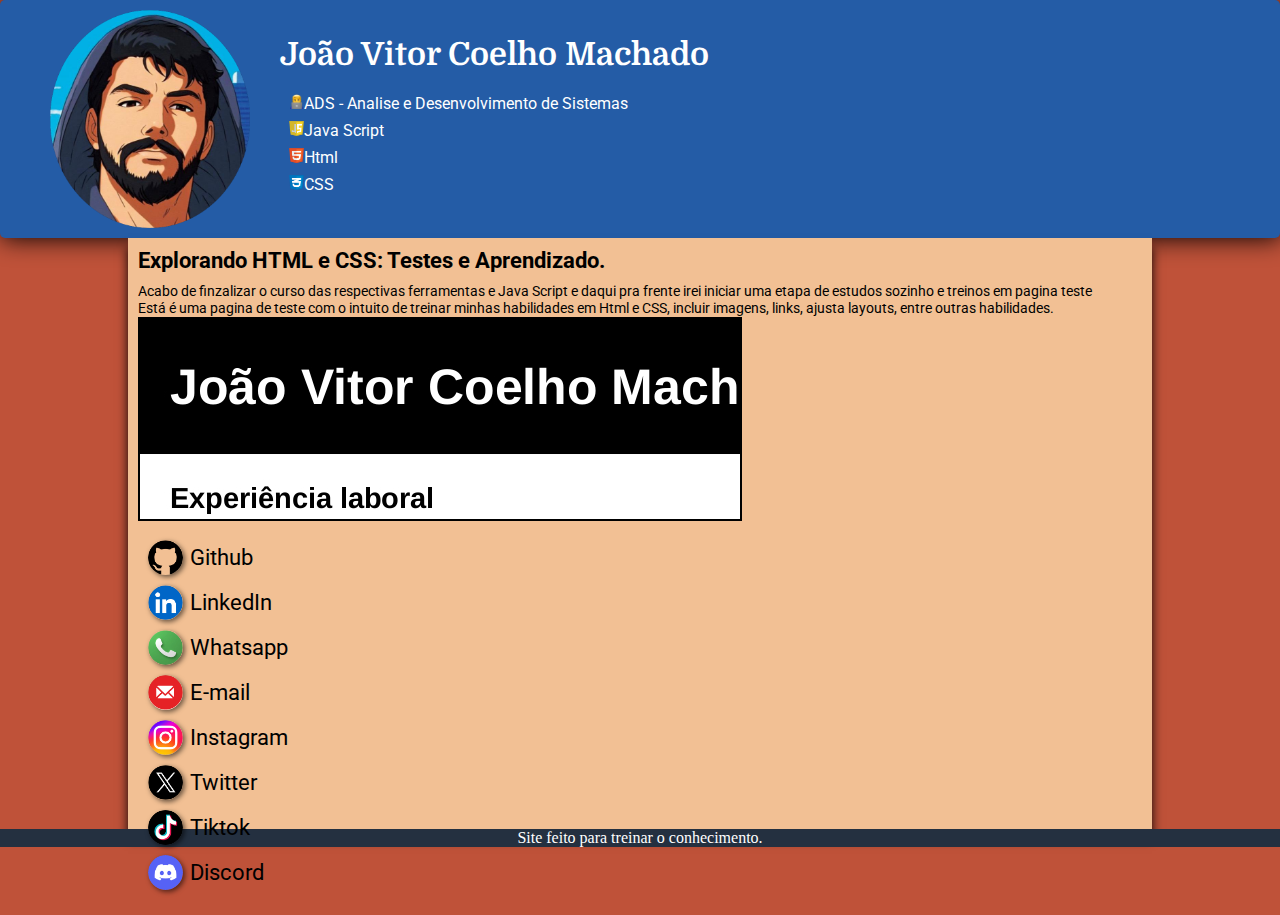
==== index.html @ bdfb5a2c "mmm" ====
<!DOCTYPE html>
<html lang="pt-br">
<head>
    <meta charset="UTF-8">
    <meta name="viewport" content="width=device-width, initial-scale=1.0">
    <link rel="stylesheet" href="site.css">
    <link rel="shortcut icon" href="imagem/fav.png" type="image/x-icon">
    <title>Minhas Redes</title>
</head>
<body>
 <header>
    <img src="imagem/fav.png" alt="eu" width="200px">
    <div>
        <h1>João Vitor Coelho Machado</h1>
        <p><img id="iconeh" src="imagem/computador.png" alt="computador">ADS - Analise e Desenvolvimento de Sistemas</p>
        <p><img id="iconeh" src="imagem/JS.png" alt="JS">Java Script</p>
        <p><img id="iconeh" src="imagem/Html.png" alt="Html">Html</p>
        <p><img id="iconeh" src="imagem/CSS.png" alt="CSS">CSS</p>
    </div>
 </header>  
<section>
    <div id="conteudo">
        <h2>Explorando HTML e CSS: Testes e Aprendizado.</h2>
        <p>Acabo de finzalizar o curso das respectivas ferramentas e Java Script e daqui pra frente irei iniciar uma etapa de estudos sozinho e treinos em pagina teste</p>
        <p>Está é uma pagina de teste com o intuito de treinar minhas habilidades em Html e CSS, incluir imagens, links, ajusta layouts, entre outras habilidades.</p>
        <div id="ifra"><iframe src="curriculo.html"></iframe></div>
            <div id="redes">
                <p><img id="icone" src="imagem/github.png" alt="Github"><a href="https://github.com/Torrvi" target="_blank">Github</a></p>
                <p><img id="icone" src="imagem/linkedin.png" alt="LinkedIn"><a href="https://www.linkedin.com/in/jo%C3%A3o-vitor-coelho-machado/" target="_blank">LinkedIn</a></p>
                <p><img id="icone" src="imagem/whatsapp.png" alt="Whatsapp"><a href="https://wa.me/5548984076372" target="_blank">Whatsapp</a></p>
                <p><img id="icone" src="imagem/email.png" alt="E-mail"><a href="mailto:coelhozz24@gmail.com" target="_blank">E-mail</a></p>
                <p><img id="icone" src="imagem/instagram.png" alt="Instagram"><a href="https://www.instagram.com/o.coellho?igsh=MWg4NnlsOHc4czllMw%3D%3D&utm_source=qr " target="_blank">Instagram</a></p>
                <p><img id="icone" src="imagem/x.png" alt="Twitter"><a href="https://x.com/joao_coe1ho?s=21&t=JgBa8kCHPmERXPqKQo7Q4g" target="_blank">Twitter</a></p>
                <p><img id="icone" src="imagem/tiktok.png" alt="Tiktok"><a href="https://www.tiktok.com/@coelho_personal?_t=ZM-8u7xYn1mN0w&_r=1" target="_blank">Tiktok</a></p>
                <p><img id="icone" src="imagem/discord.png" alt="Discord"><a href="https://discord.com/" target="_blank">Discord</a></p>
            </div>
    </div>
 </section> 
 <footer>
<p>Site feito para treinar o conhecimento.</p>
 </footer>
</body>
</html>
---- site.css ----
@import url('https://fonts.googleapis.com/css2?family=Domine:wght@400..700&display=swap');
@import url('https://fonts.googleapis.com/css2?family=Roboto:ital,wght@0,100..900;1,100..900&display=swap');

:root{
    --cor1: #245CA6;
    --cor2: #243040;
    --cor3: #04B2D9;
    --cor4: #F2C094;
    --cor5: #BF5239;

    --font1: 'Domine', 'cursive';
    --font2: 'Roboto', 'cursive';
}


*{
    padding: 0px;
    margin: 0px;
}
body{
    background-color: var(--cor5);
    height: 100vh;
}
h1{
    font-family: var(--font1);
    padding-bottom: 13px;
}
h2{
    padding-bottom: 10px;
}
header{
    background-color: var(--cor1);
    display:flex;
    justify-content: left;
    align-items: center;
    color: white;
    box-shadow: 1px 1px 25px rgba(0, 0, 0, 0.952);
    border-radius: 5px;
}
header p{
    font-family: var(--font2);
    padding-left: 9px;
    margin: 8px 0px;
}
img#iconeh{
    margin: 0px;
    padding: 0px;
    width: 15px;
    height: 15px;
}
img#icone{
    padding: 0px;
    width: 35px;
    height: 35px;
    margin: 2px 4px;
    border-radius: 50%;
    margin: 5px 0px;
    box-shadow: 2px 2px 5px rgba(0, 0, 0, 0.562);
}
section{
    background-color: var(--cor4);
    font-family: var(--font2);
    font-size: 90%;
    width: 80%;
    margin: auto;
    height: 65.7vh;
    box-shadow: 0px 10px 10px rgba(0, 0, 0, 0.952);
}

iframe{
    width: 70vw;
    max-width: 600px;
    height: 200px;
    overflow: scroll;
    border: 2px solid black;
}
div#conteudo{
    padding: 10px;
}
div#redes{
    display: flex;
    flex-direction: column;
    padding: 10px;
    font-size: 150%;
    justify-content: center;
    
}
div#redes > p{
    display: flex;
    align-items: center;    
}
a{
    text-decoration: none;
    color: black;
    margin: 0px 7px;
    
}
img{
    padding: 10px 30px 10px 50px;
}
footer{
    background-color: var(--cor2);
    color: white;
    text-align: center;
}
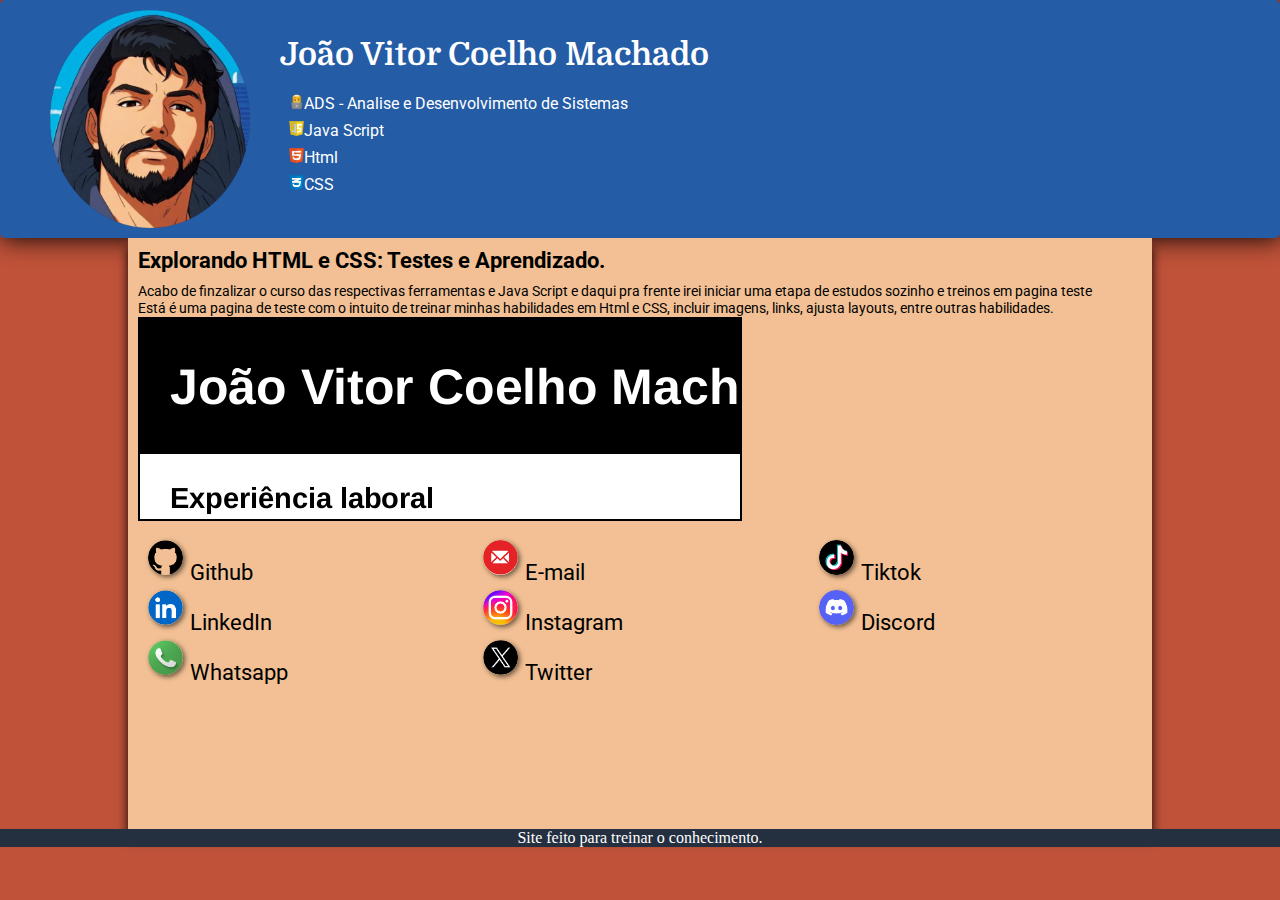
==== commit 718de8c8: ",,," ====
--- a/index.html
+++ b/index.html
@@ -25,14 +25,16 @@
         <p>Está é uma pagina de teste com o intuito de treinar minhas habilidades em Html e CSS, incluir imagens, links, ajusta layouts, entre outras habilidades.</p>
         <div id="ifra"><iframe src="curriculo.html"></iframe></div>
             <div id="redes">
-                <p><img id="icone" src="imagem/github.png" alt="Github"><a href="https://github.com/Torrvi" target="_blank">Github</a></p>
-                <p><img id="icone" src="imagem/linkedin.png" alt="LinkedIn"><a href="https://www.linkedin.com/in/jo%C3%A3o-vitor-coelho-machado/" target="_blank">LinkedIn</a></p>
-                <p><img id="icone" src="imagem/whatsapp.png" alt="Whatsapp"><a href="https://wa.me/5548984076372" target="_blank">Whatsapp</a></p>
-                <p><img id="icone" src="imagem/email.png" alt="E-mail"><a href="mailto:coelhozz24@gmail.com" target="_blank">E-mail</a></p>
-                <p><img id="icone" src="imagem/instagram.png" alt="Instagram"><a href="https://www.instagram.com/o.coellho?igsh=MWg4NnlsOHc4czllMw%3D%3D&utm_source=qr " target="_blank">Instagram</a></p>
-                <p><img id="icone" src="imagem/x.png" alt="Twitter"><a href="https://x.com/joao_coe1ho?s=21&t=JgBa8kCHPmERXPqKQo7Q4g" target="_blank">Twitter</a></p>
-                <p><img id="icone" src="imagem/tiktok.png" alt="Tiktok"><a href="https://www.tiktok.com/@coelho_personal?_t=ZM-8u7xYn1mN0w&_r=1" target="_blank">Tiktok</a></p>
-                <p><img id="icone" src="imagem/discord.png" alt="Discord"><a href="https://discord.com/" target="_blank">Discord</a></p>
+                <ol>
+                <li><p><img id="icone" src="imagem/github.png" alt="Github"><a href="https://github.com/Torrvi" target="_blank">Github</a></p></li>
+                <li><p><img id="icone" src="imagem/linkedin.png" alt="LinkedIn"><a href="https://www.linkedin.com/in/jo%C3%A3o-vitor-coelho-machado/" target="_blank">LinkedIn</a></p>
+                <li><p><img id="icone" src="imagem/whatsapp.png" alt="Whatsapp"><a href="https://wa.me/5548984076372" target="_blank">Whatsapp</a></p></li>
+                <li><p><img id="icone" src="imagem/email.png" alt="E-mail"><a href="mailto:coelhozz24@gmail.com" target="_blank">E-mail</a></p></li>
+                <li><p><img id="icone" src="imagem/instagram.png" alt="Instagram"><a href="https://www.instagram.com/o.coellho?igsh=MWg4NnlsOHc4czllMw%3D%3D&utm_source=qr " target="_blank">Instagram</a></p></li>
+                <li><p><img id="icone" src="imagem/x.png" alt="Twitter"><a href="https://x.com/joao_coe1ho?s=21&t=JgBa8kCHPmERXPqKQo7Q4g" target="_blank">Twitter</a></p></li>
+                <li><p><img id="icone" src="imagem/tiktok.png" alt="Tiktok"><a href="https://www.tiktok.com/@coelho_personal?_t=ZM-8u7xYn1mN0w&_r=1" target="_blank">Tiktok</a></p></li>
+                <li><p><img id="icone" src="imagem/discord.png" alt="Discord"><a href="https://discord.com/" target="_blank">Discord</a></p></li>
+            </ol>
             </div>
     </div>
  </section> 
--- a/site.css
+++ b/site.css
@@ -95,6 +95,10 @@
     margin: 0px 7px;
     
 }
+ol{
+    columns: 3;
+    list-style: none;
+}
 img{
     padding: 10px 30px 10px 50px;
 }
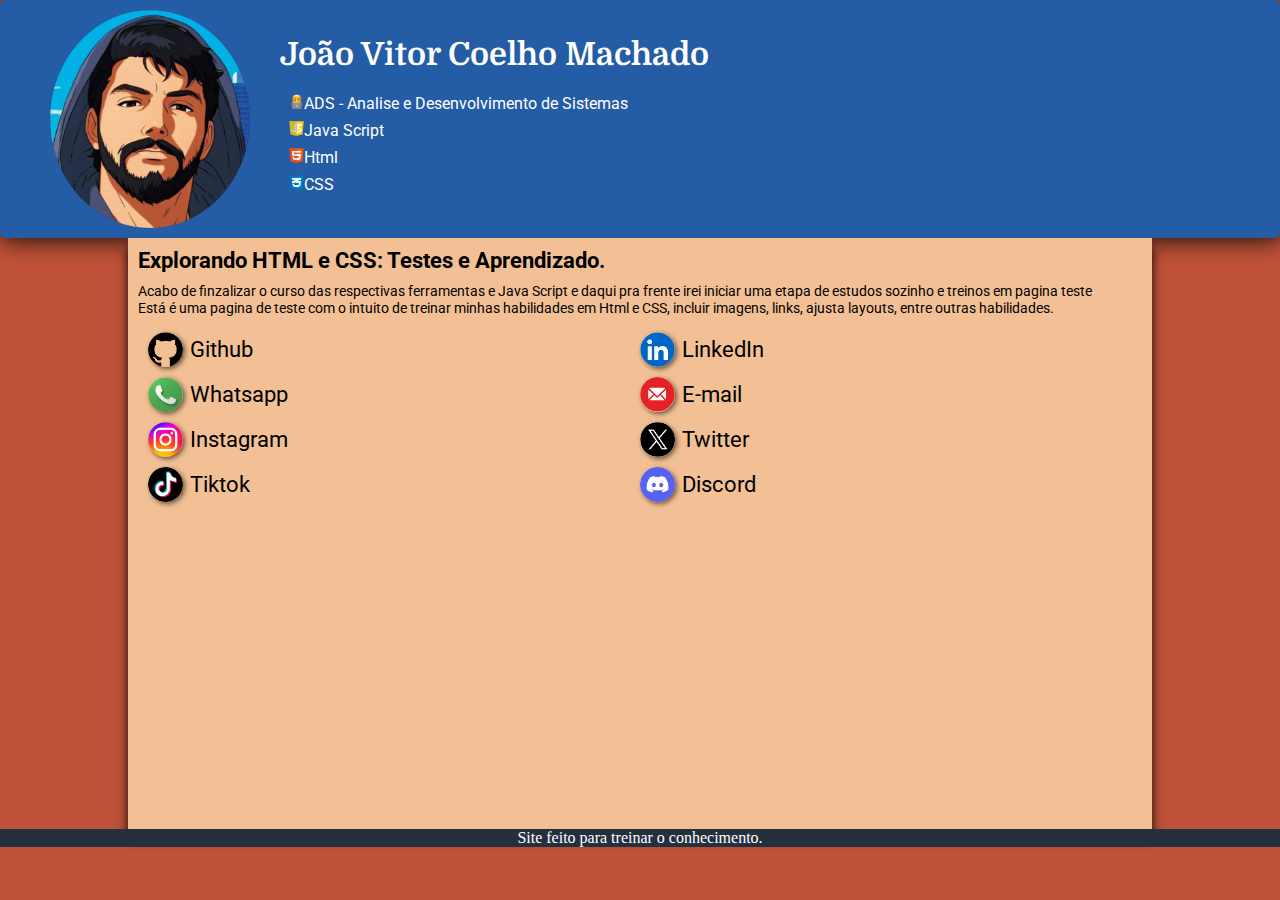
==== commit b1e45a9a: "33" ====
--- a/index.html
+++ b/index.html
@@ -23,18 +23,15 @@
         <h2>Explorando HTML e CSS: Testes e Aprendizado.</h2>
         <p>Acabo de finzalizar o curso das respectivas ferramentas e Java Script e daqui pra frente irei iniciar uma etapa de estudos sozinho e treinos em pagina teste</p>
         <p>Está é uma pagina de teste com o intuito de treinar minhas habilidades em Html e CSS, incluir imagens, links, ajusta layouts, entre outras habilidades.</p>
-        <div id="ifra"><iframe src="curriculo.html"></iframe></div>
-            <div id="redes">
-                <ol>
-                <li><p><img id="icone" src="imagem/github.png" alt="Github"><a href="https://github.com/Torrvi" target="_blank">Github</a></p></li>
-                <li><p><img id="icone" src="imagem/linkedin.png" alt="LinkedIn"><a href="https://www.linkedin.com/in/jo%C3%A3o-vitor-coelho-machado/" target="_blank">LinkedIn</a></p>
-                <li><p><img id="icone" src="imagem/whatsapp.png" alt="Whatsapp"><a href="https://wa.me/5548984076372" target="_blank">Whatsapp</a></p></li>
-                <li><p><img id="icone" src="imagem/email.png" alt="E-mail"><a href="mailto:coelhozz24@gmail.com" target="_blank">E-mail</a></p></li>
-                <li><p><img id="icone" src="imagem/instagram.png" alt="Instagram"><a href="https://www.instagram.com/o.coellho?igsh=MWg4NnlsOHc4czllMw%3D%3D&utm_source=qr " target="_blank">Instagram</a></p></li>
-                <li><p><img id="icone" src="imagem/x.png" alt="Twitter"><a href="https://x.com/joao_coe1ho?s=21&t=JgBa8kCHPmERXPqKQo7Q4g" target="_blank">Twitter</a></p></li>
-                <li><p><img id="icone" src="imagem/tiktok.png" alt="Tiktok"><a href="https://www.tiktok.com/@coelho_personal?_t=ZM-8u7xYn1mN0w&_r=1" target="_blank">Tiktok</a></p></li>
-                <li><p><img id="icone" src="imagem/discord.png" alt="Discord"><a href="https://discord.com/" target="_blank">Discord</a></p></li>
-            </ol>
+        <div id="redes">
+                <p><img id="icone" src="imagem/github.png" alt="Github"><a href="https://github.com/Torrvi" target="_blank">Github</a></p>
+                <p><img id="icone" src="imagem/linkedin.png" alt="LinkedIn"><a href="https://www.linkedin.com/in/jo%C3%A3o-vitor-coelho-machado/" target="_blank">LinkedIn</a></p>
+                <p><img id="icone" src="imagem/whatsapp.png" alt="Whatsapp"><a href="https://wa.me/5548984076372" target="_blank">Whatsapp</a></p>
+                <p><img id="icone" src="imagem/email.png" alt="E-mail"><a href="mailto:coelhozz24@gmail.com" target="_blank">E-mail</a></p>
+                <p><img id="icone" src="imagem/instagram.png" alt="Instagram"><a href="https://www.instagram.com/o.coellho?igsh=MWg4NnlsOHc4czllMw%3D%3D&utm_source=qr " target="_blank">Instagram</a></p>
+                <p><img id="icone" src="imagem/x.png" alt="Twitter"><a href="https://x.com/joao_coe1ho?s=21&t=JgBa8kCHPmERXPqKQo7Q4g" target="_blank">Twitter</a></p>
+                <p><img id="icone" src="imagem/tiktok.png" alt="Tiktok"><a href="https://www.tiktok.com/@coelho_personal?_t=ZM-8u7xYn1mN0w&_r=1" target="_blank">Tiktok</a></p>
+                <p><img id="icone" src="imagem/discord.png" alt="Discord"><a href="https://discord.com/" target="_blank">Discord</a></p>
             </div>
     </div>
  </section> 
--- a/site.css
+++ b/site.css
@@ -66,28 +66,20 @@
     height: 65.7vh;
     box-shadow: 0px 10px 10px rgba(0, 0, 0, 0.952);
 }
-
-iframe{
-    width: 70vw;
-    max-width: 600px;
-    height: 200px;
-    overflow: scroll;
-    border: 2px solid black;
-}
 div#conteudo{
     padding: 10px;
 }
 div#redes{
-    display: flex;
-    flex-direction: column;
+    display: grid;
+    grid-template-columns: repeat(2, 1fr);
     padding: 10px;
     font-size: 150%;
     justify-content: center;
     
 }
 div#redes > p{
-    display: flex;
-    align-items: center;    
+    display: flex;    
+    align-items: center;
 }
 a{
     text-decoration: none;
@@ -95,9 +87,10 @@
     margin: 0px 7px;
     
 }
-ol{
-    columns: 3;
-    list-style: none;
+a:hover{
+    text-decoration: underline;
+    color: #245CA6;
+    
 }
 img{
     padding: 10px 30px 10px 50px;
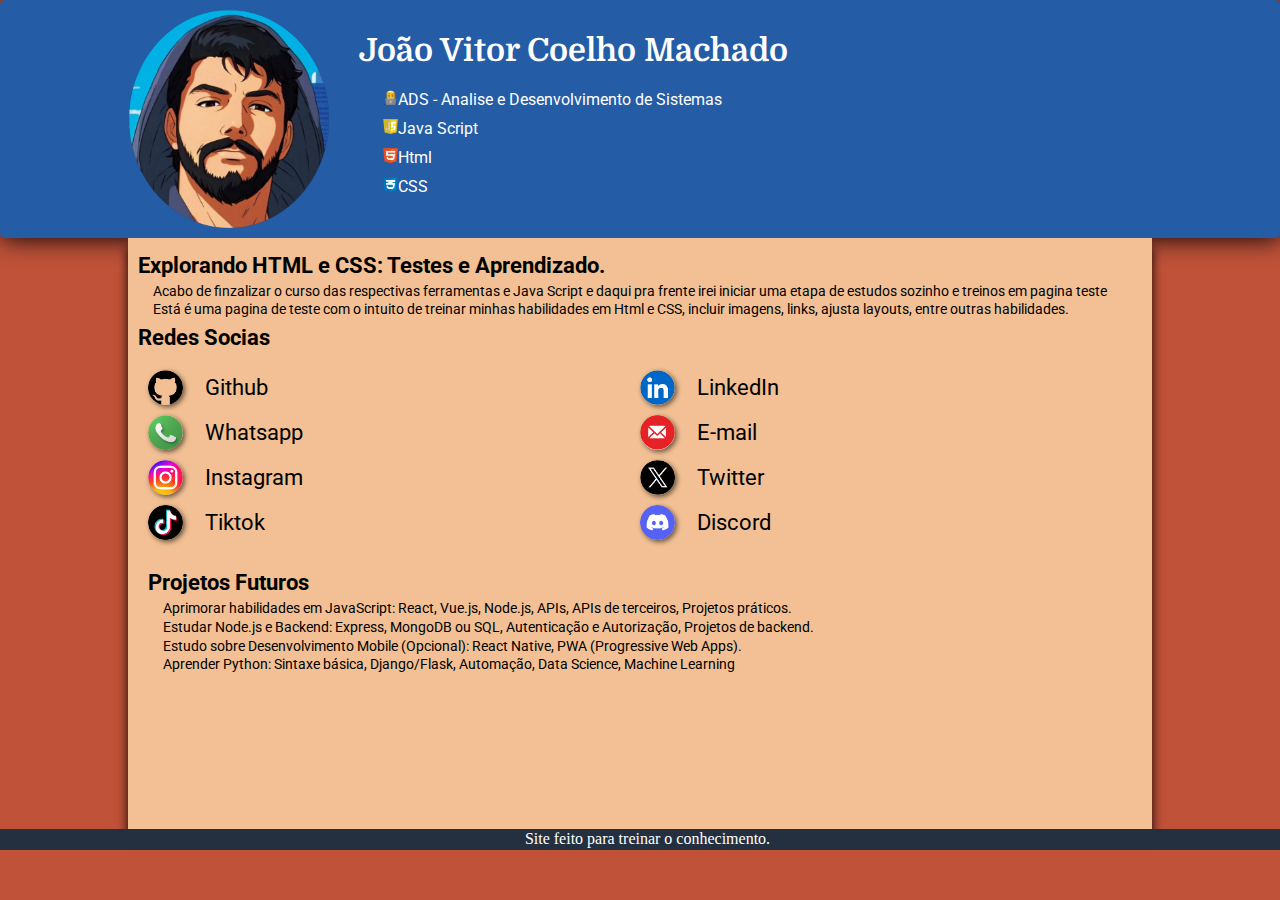
==== commit db212018: "aa" ====
--- a/index.html
+++ b/index.html
@@ -11,7 +11,9 @@
  <header>
     <img src="imagem/fav.png" alt="eu" width="200px">
     <div>
-        <h1>João Vitor Coelho Machado</h1>
+        <h1 id="completo">João Vitor Coelho Machado</h1>
+        <h1 id="medio">João Vitor Coelho</h1>
+        <h1 id="reduzido">João Vitor</h1>
         <p><img id="iconeh" src="imagem/computador.png" alt="computador">ADS - Analise e Desenvolvimento de Sistemas</p>
         <p><img id="iconeh" src="imagem/JS.png" alt="JS">Java Script</p>
         <p><img id="iconeh" src="imagem/Html.png" alt="Html">Html</p>
@@ -23,6 +25,7 @@
         <h2>Explorando HTML e CSS: Testes e Aprendizado.</h2>
         <p>Acabo de finzalizar o curso das respectivas ferramentas e Java Script e daqui pra frente irei iniciar uma etapa de estudos sozinho e treinos em pagina teste</p>
         <p>Está é uma pagina de teste com o intuito de treinar minhas habilidades em Html e CSS, incluir imagens, links, ajusta layouts, entre outras habilidades.</p>
+        <h2>Redes Socias</h2>
         <div id="redes">
                 <p><img id="icone" src="imagem/github.png" alt="Github"><a href="https://github.com/Torrvi" target="_blank">Github</a></p>
                 <p><img id="icone" src="imagem/linkedin.png" alt="LinkedIn"><a href="https://www.linkedin.com/in/jo%C3%A3o-vitor-coelho-machado/" target="_blank">LinkedIn</a></p>
@@ -33,6 +36,13 @@
                 <p><img id="icone" src="imagem/tiktok.png" alt="Tiktok"><a href="https://www.tiktok.com/@coelho_personal?_t=ZM-8u7xYn1mN0w&_r=1" target="_blank">Tiktok</a></p>
                 <p><img id="icone" src="imagem/discord.png" alt="Discord"><a href="https://discord.com/" target="_blank">Discord</a></p>
             </div>
+            <div id="conteudo">
+                <h2>Projetos Futuros</h2>
+                <p>Aprimorar habilidades em JavaScript: React, Vue.js, Node.js, APIs, APIs de terceiros, Projetos práticos.</p>
+                <p>Estudar Node.js e Backend: Express, MongoDB ou SQL, Autenticação e Autorização, Projetos de backend.</p>
+                <p>Estudo sobre Desenvolvimento Mobile (Opcional): React Native, PWA (Progressive Web Apps).</p>
+                <p>Aprender Python: Sintaxe básica, Django/Flask, Automação, Data Science, Machine Learning</p>
+            </div>
     </div>
  </section> 
  <footer>
--- a/site.css
+++ b/site.css
@@ -26,7 +26,7 @@
     padding-bottom: 13px;
 }
 h2{
-    padding-bottom: 10px;
+    padding: 5px 0px;
 }
 header{
     background-color: var(--cor1);
@@ -36,6 +36,7 @@
     color: white;
     box-shadow: 1px 1px 25px rgba(0, 0, 0, 0.952);
     border-radius: 5px;
+    padding-left: 6.2%;
 }
 header p{
     font-family: var(--font2);
@@ -63,8 +64,12 @@
     font-size: 90%;
     width: 80%;
     margin: auto;
-    height: 65.7vh;
+    min-height: 65.7vh;
     box-shadow: 0px 10px 10px rgba(0, 0, 0, 0.952);
+}
+p{
+    line-height: 1.3;
+    text-indent: 15px;
 }
 div#conteudo{
     padding: 10px;
@@ -99,4 +104,26 @@
     background-color: var(--cor2);
     color: white;
     text-align: center;
+}
+#reduzido{
+    display: none;
+}
+#medio{
+    display: none;
+}
+@media (max-width: 780px){
+    #completo {
+        display: none;
+    }
+    #medio{
+        display: block;
+    }
+}
+@media (max-width: 609px){
+    #medio {
+        display: none;
+    }
+    #reduzido{
+        display: block;
+    }
 }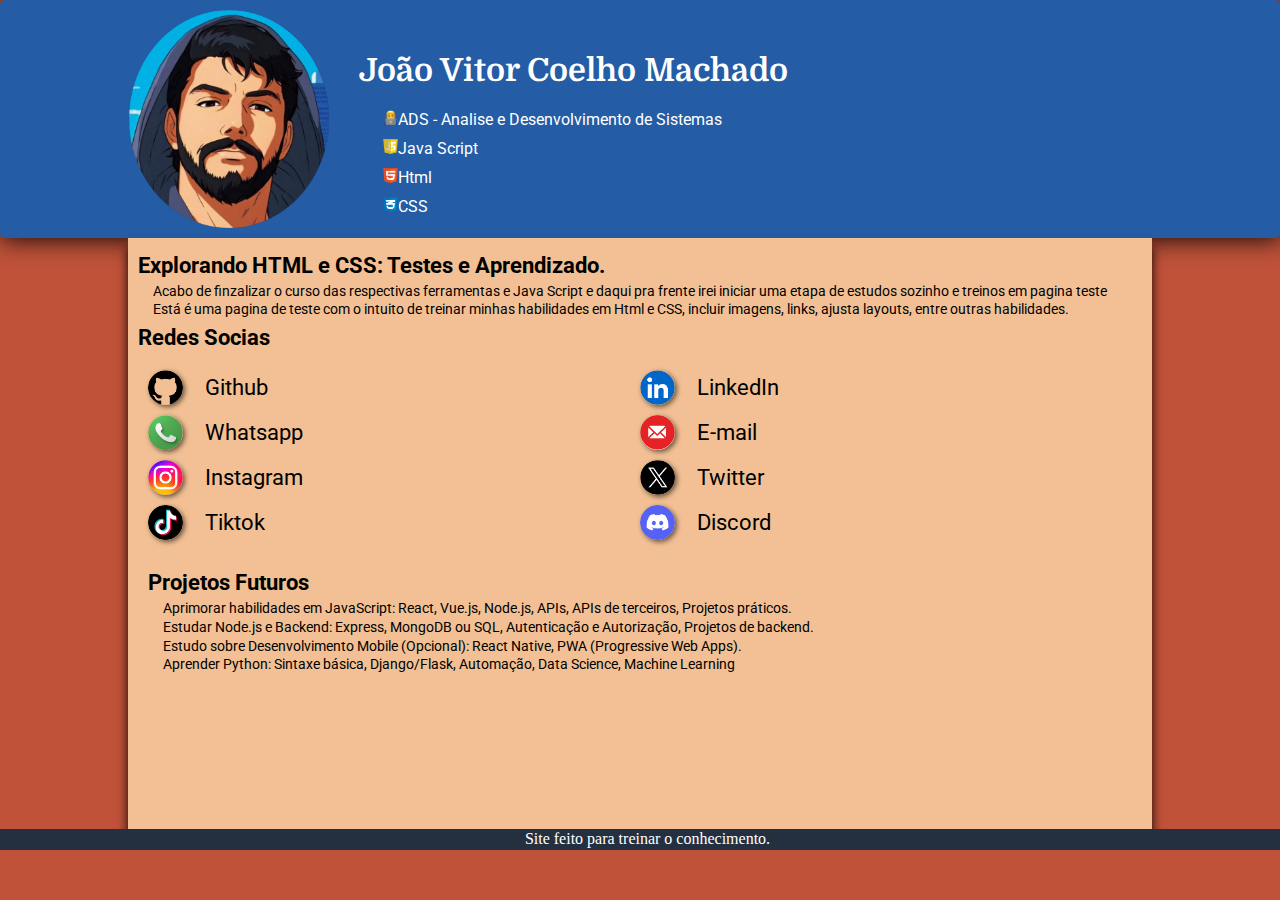
==== commit b634cc2e: "..." ====
--- a/index.html
+++ b/index.html
@@ -9,15 +9,18 @@
 </head>
 <body>
  <header>
-    <img src="imagem/fav.png" alt="eu" width="200px">
+    <img id="reduzido" src="imagem/fav.png" alt="eu" width="120px">
+    <img id="medio" src="imagem/fav.png" alt="eu" width="150px">
+    <img id="completo" src="imagem/fav.png" alt="eu" width="200px">
     <div>
         <h1 id="completo">João Vitor Coelho Machado</h1>
         <h1 id="medio">João Vitor Coelho</h1>
         <h1 id="reduzido">João Vitor</h1>
-        <p><img id="iconeh" src="imagem/computador.png" alt="computador">ADS - Analise e Desenvolvimento de Sistemas</p>
+        <p class="maior"><img id="iconeh" src="imagem/computador.png" alt="computador">ADS - Analise e Desenvolvimento de Sistemas</p>
         <p><img id="iconeh" src="imagem/JS.png" alt="JS">Java Script</p>
         <p><img id="iconeh" src="imagem/Html.png" alt="Html">Html</p>
         <p><img id="iconeh" src="imagem/CSS.png" alt="CSS">CSS</p>
+        <p class="menor"><img id="iconeh" src="imagem/computador.png" alt="computador">ADS</p>
     </div>
  </header>  
 <section>
--- a/site.css
+++ b/site.css
@@ -37,6 +37,9 @@
     box-shadow: 1px 1px 25px rgba(0, 0, 0, 0.952);
     border-radius: 5px;
     padding-left: 6.2%;
+}
+header h1{
+   padding-top: 40px;
 }
 header p{
     font-family: var(--font2);
@@ -111,6 +114,12 @@
 #medio{
     display: none;
 }
+.mediano {
+    display: none;
+}
+.menor{
+    display: none;
+}
 @media (max-width: 780px){
     #completo {
         display: none;
@@ -126,4 +135,12 @@
     #reduzido{
         display: block;
     }
-}+}
+@media (max-width: 780px){
+    .maior {
+        display: none;
+    }
+    .menor{
+        display: block;
+    }
+}
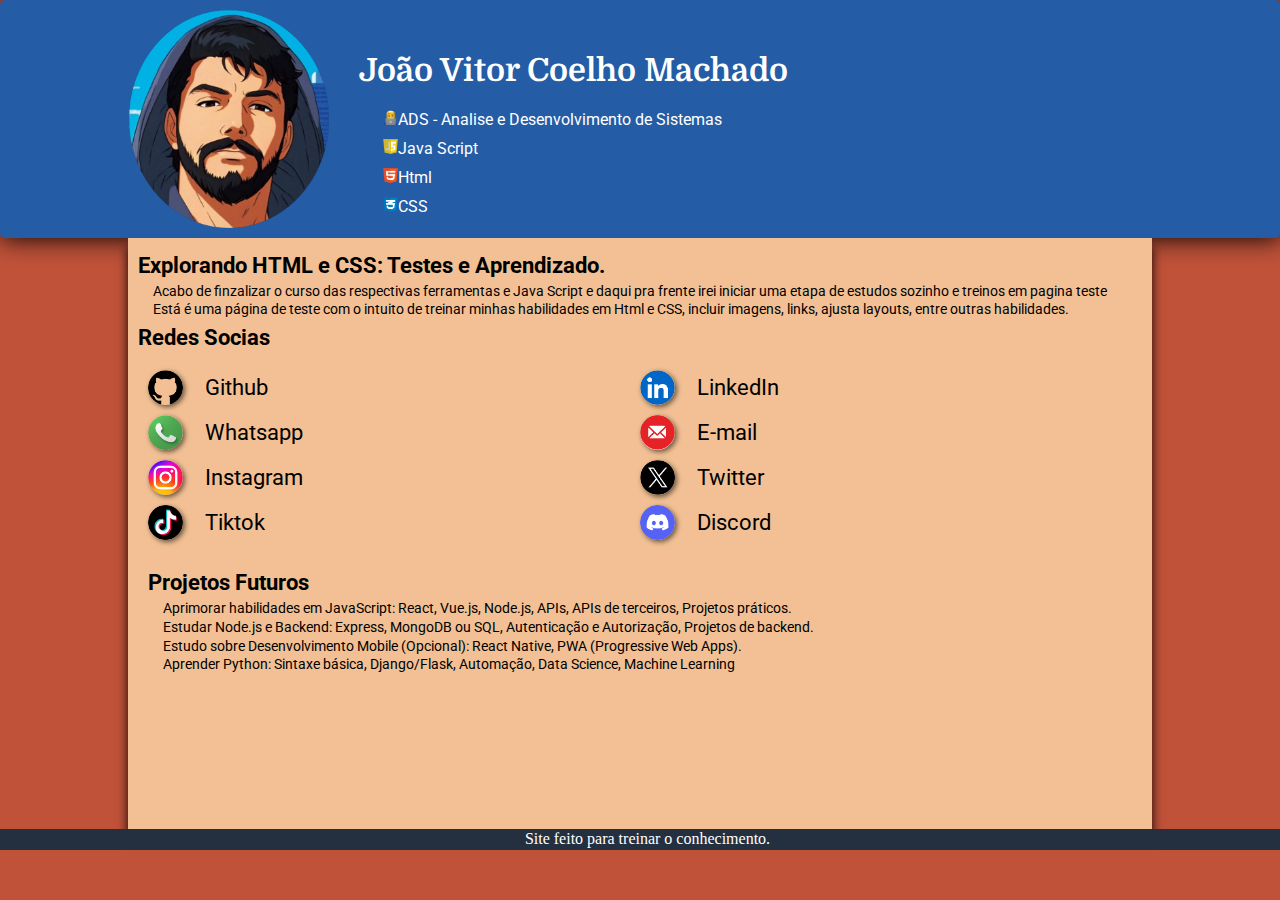
==== commit 594640bf: "Final do projeto" ====
--- a/index.html
+++ b/index.html
@@ -9,9 +9,7 @@
 </head>
 <body>
  <header>
-    <img id="reduzido" src="imagem/fav.png" alt="eu" width="120px">
-    <img id="medio" src="imagem/fav.png" alt="eu" width="150px">
-    <img id="completo" src="imagem/fav.png" alt="eu" width="200px">
+    <img id="perfil" src="imagem/fav.png" alt="eu" width="200px">
     <div>
         <h1 id="completo">João Vitor Coelho Machado</h1>
         <h1 id="medio">João Vitor Coelho</h1>
@@ -27,7 +25,7 @@
     <div id="conteudo">
         <h2>Explorando HTML e CSS: Testes e Aprendizado.</h2>
         <p>Acabo de finzalizar o curso das respectivas ferramentas e Java Script e daqui pra frente irei iniciar uma etapa de estudos sozinho e treinos em pagina teste</p>
-        <p>Está é uma pagina de teste com o intuito de treinar minhas habilidades em Html e CSS, incluir imagens, links, ajusta layouts, entre outras habilidades.</p>
+        <p>Está é uma página de teste com o intuito de treinar minhas habilidades em Html e CSS, incluir imagens, links, ajusta layouts, entre outras habilidades.</p>
         <h2>Redes Socias</h2>
         <div id="redes">
                 <p><img id="icone" src="imagem/github.png" alt="Github"><a href="https://github.com/Torrvi" target="_blank">Github</a></p>
--- a/site.css
+++ b/site.css
@@ -124,6 +124,9 @@
     #completo {
         display: none;
     }
+    #perfil{
+        width: 180px;
+    }
     #medio{
         display: block;
     }
@@ -131,6 +134,10 @@
 @media (max-width: 609px){
     #medio {
         display: none;
+    }
+    #perfil{
+        width: 160px;
+        padding: 5px 5px 5px 35px;
     }
     #reduzido{
         display: block;
@@ -143,4 +150,4 @@
     .menor{
         display: block;
     }
-}
+}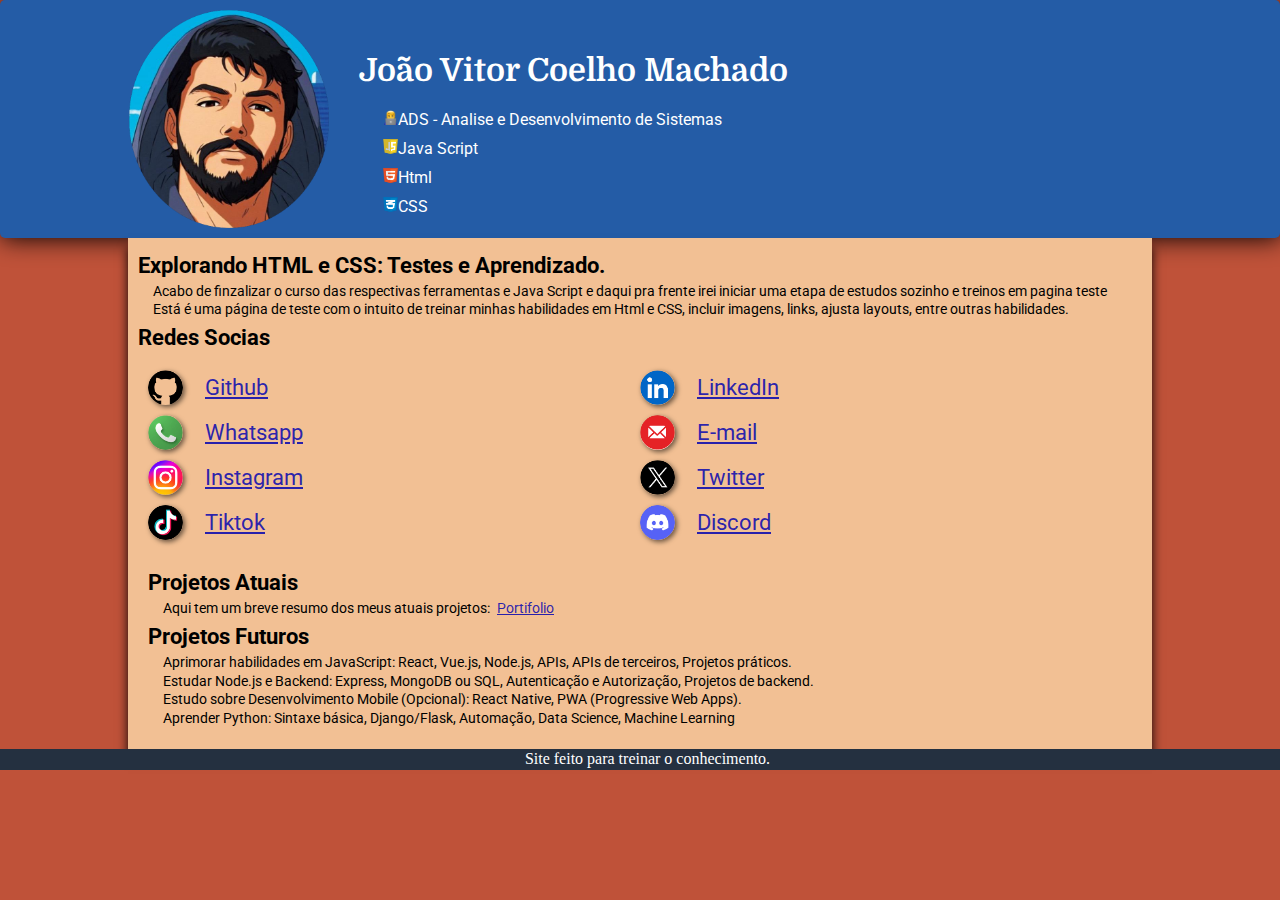
==== commit 6975d9ed: "aaa" ====
--- a/index.html
+++ b/index.html
@@ -36,8 +36,10 @@
                 <p><img id="icone" src="imagem/x.png" alt="Twitter"><a href="https://x.com/joao_coe1ho?s=21&t=JgBa8kCHPmERXPqKQo7Q4g" target="_blank">Twitter</a></p>
                 <p><img id="icone" src="imagem/tiktok.png" alt="Tiktok"><a href="https://www.tiktok.com/@coelho_personal?_t=ZM-8u7xYn1mN0w&_r=1" target="_blank">Tiktok</a></p>
                 <p><img id="icone" src="imagem/discord.png" alt="Discord"><a href="https://discord.com/" target="_blank">Discord</a></p>
-            </div>
+        </div>
             <div id="conteudo">
+                <h2>Projetos Atuais</h2>
+                <p>Aqui tem um breve resumo dos meus atuais projetos:<a href="portifolio.html" target="_blank">Portifolio</a></p>
                 <h2>Projetos Futuros</h2>
                 <p>Aprimorar habilidades em JavaScript: React, Vue.js, Node.js, APIs, APIs de terceiros, Projetos práticos.</p>
                 <p>Estudar Node.js e Backend: Express, MongoDB ou SQL, Autenticação e Autorização, Projetos de backend.</p>
--- a/site.css
+++ b/site.css
@@ -11,8 +11,6 @@
     --font1: 'Domine', 'cursive';
     --font2: 'Roboto', 'cursive';
 }
-
-
 *{
     padding: 0px;
     margin: 0px;
@@ -67,7 +65,7 @@
     font-size: 90%;
     width: 80%;
     margin: auto;
-    min-height: 65.7vh;
+    min-height: 50vh;
     box-shadow: 0px 10px 10px rgba(0, 0, 0, 0.952);
 }
 p{
@@ -90,8 +88,8 @@
     align-items: center;
 }
 a{
-    text-decoration: none;
-    color: black;
+    text-decoration: underline;
+    color: rgba(0, 0, 177, 0.836);
     margin: 0px 7px;
     
 }
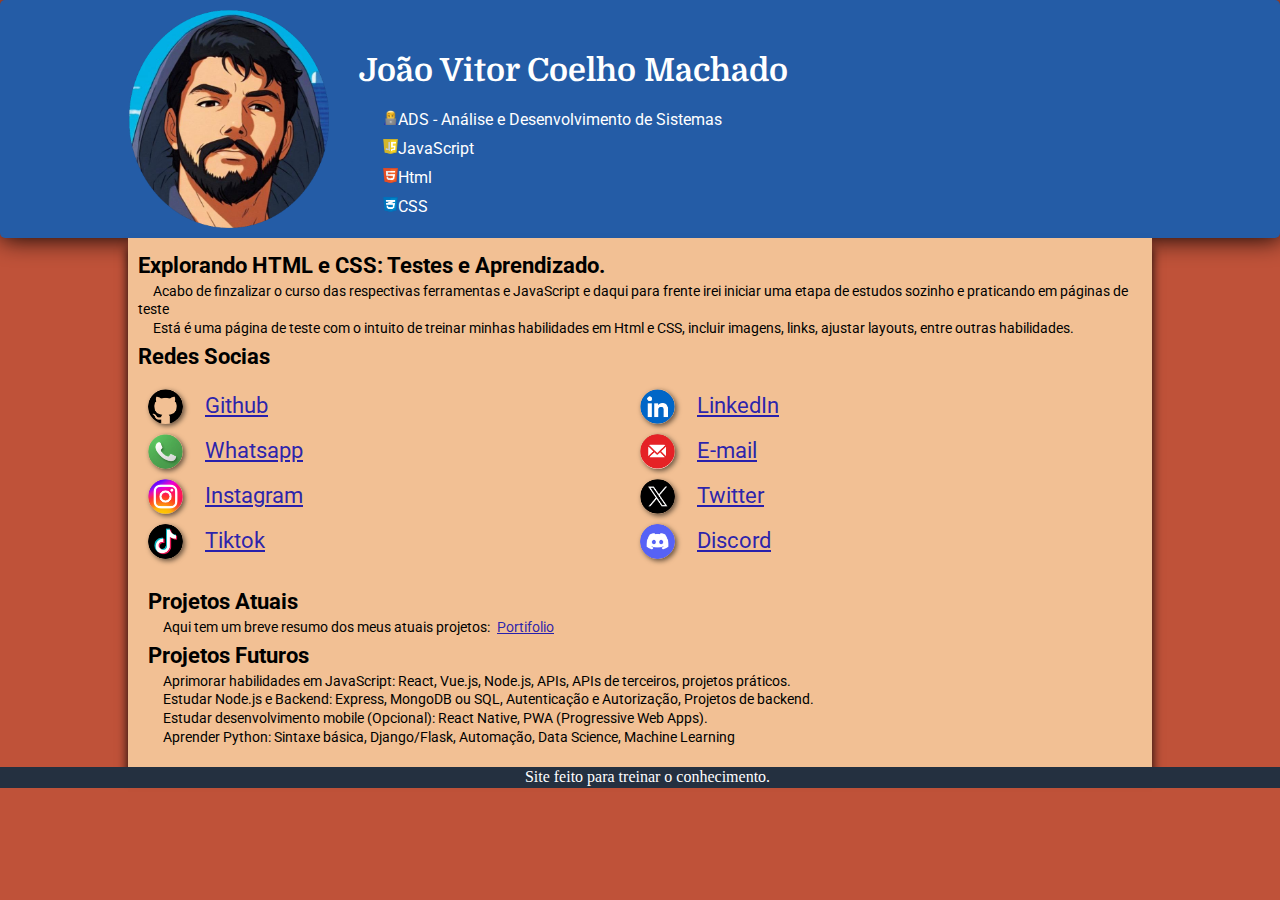
==== commit 8aa7d32e: "Ajuste" ====
--- a/index.html
+++ b/index.html
@@ -14,8 +14,8 @@
         <h1 id="completo">João Vitor Coelho Machado</h1>
         <h1 id="medio">João Vitor Coelho</h1>
         <h1 id="reduzido">João Vitor</h1>
-        <p class="maior"><img id="iconeh" src="imagem/computador.png" alt="computador">ADS - Analise e Desenvolvimento de Sistemas</p>
-        <p><img id="iconeh" src="imagem/JS.png" alt="JS">Java Script</p>
+        <p class="maior"><img id="iconeh" src="imagem/computador.png" alt="computador">ADS - Análise e Desenvolvimento de Sistemas</p>
+        <p><img id="iconeh" src="imagem/JS.png" alt="JS">JavaScript</p>
         <p><img id="iconeh" src="imagem/Html.png" alt="Html">Html</p>
         <p><img id="iconeh" src="imagem/CSS.png" alt="CSS">CSS</p>
         <p class="menor"><img id="iconeh" src="imagem/computador.png" alt="computador">ADS</p>
@@ -24,8 +24,8 @@
 <section>
     <div id="conteudo">
         <h2>Explorando HTML e CSS: Testes e Aprendizado.</h2>
-        <p>Acabo de finzalizar o curso das respectivas ferramentas e Java Script e daqui pra frente irei iniciar uma etapa de estudos sozinho e treinos em pagina teste</p>
-        <p>Está é uma página de teste com o intuito de treinar minhas habilidades em Html e CSS, incluir imagens, links, ajusta layouts, entre outras habilidades.</p>
+        <p>Acabo de finzalizar o curso das respectivas ferramentas e JavaScript e daqui para frente irei iniciar uma etapa de estudos sozinho e praticando em páginas de teste</p>
+        <p>Está é uma página de teste com o intuito de treinar minhas habilidades em Html e CSS, incluir imagens, links, ajustar layouts, entre outras habilidades.</p>
         <h2>Redes Socias</h2>
         <div id="redes">
                 <p><img id="icone" src="imagem/github.png" alt="Github"><a href="https://github.com/Torrvi" target="_blank">Github</a></p>
@@ -41,9 +41,9 @@
                 <h2>Projetos Atuais</h2>
                 <p>Aqui tem um breve resumo dos meus atuais projetos:<a href="portifolio.html" target="_blank">Portifolio</a></p>
                 <h2>Projetos Futuros</h2>
-                <p>Aprimorar habilidades em JavaScript: React, Vue.js, Node.js, APIs, APIs de terceiros, Projetos práticos.</p>
+                <p>Aprimorar habilidades em JavaScript: React, Vue.js, Node.js, APIs, APIs de terceiros, projetos práticos.</p>
                 <p>Estudar Node.js e Backend: Express, MongoDB ou SQL, Autenticação e Autorização, Projetos de backend.</p>
-                <p>Estudo sobre Desenvolvimento Mobile (Opcional): React Native, PWA (Progressive Web Apps).</p>
+                <p>Estudar desenvolvimento mobile (Opcional): React Native, PWA (Progressive Web Apps).</p>
                 <p>Aprender Python: Sintaxe básica, Django/Flask, Automação, Data Science, Machine Learning</p>
             </div>
     </div>
--- a/site.css
+++ b/site.css
@@ -95,7 +95,7 @@
 }
 a:hover{
     text-decoration: underline;
-    color: #245CA6;
+    color: rgb(255, 255, 255);
     
 }
 img{
